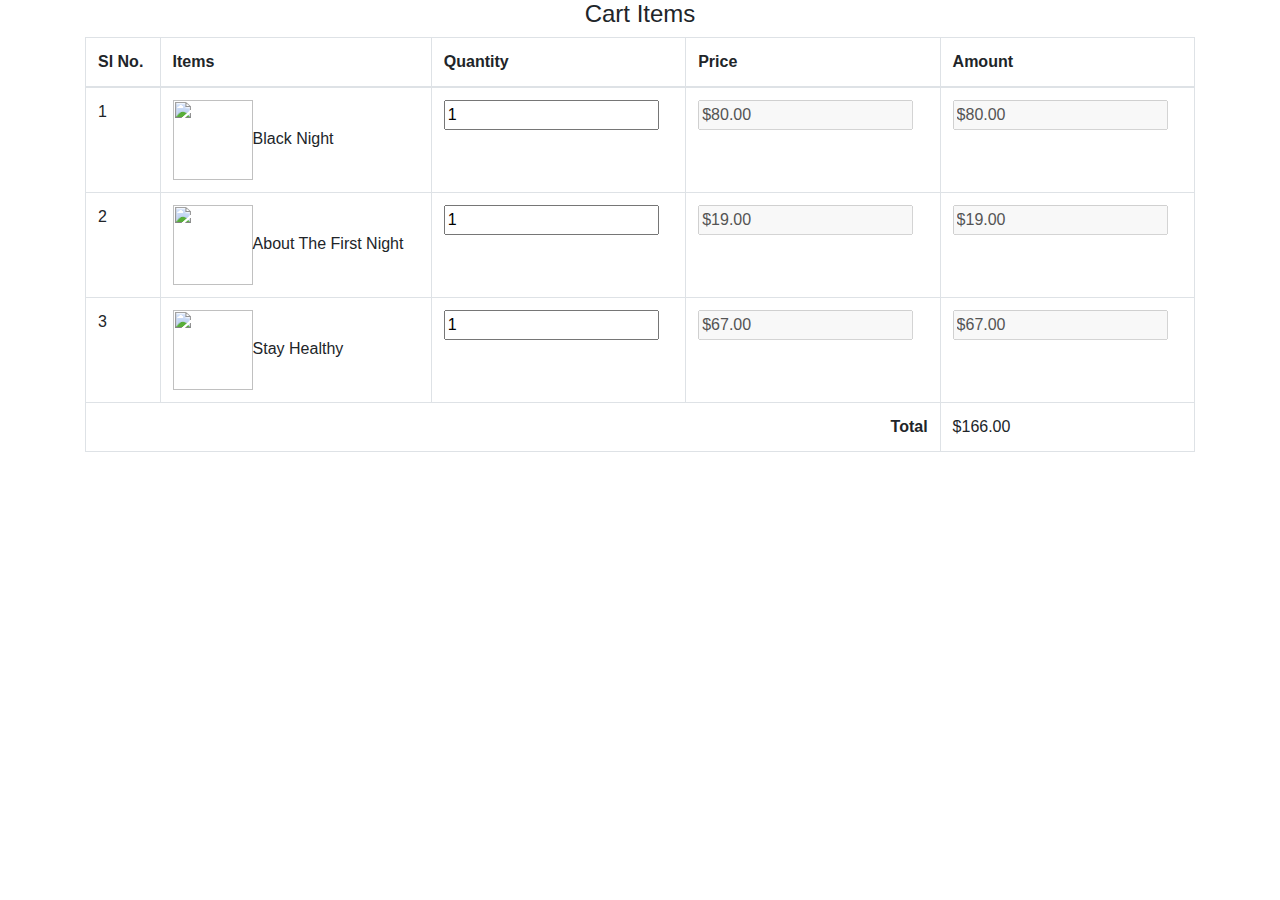
==== cart.html @ 839ceed6 "Create cart.html" ====
<!DOCTYPE html>
<html lang="en">
<head>
<meta charset="UTF-8">
<meta name="viewport" content="width=device-width, initial-scale=1.0">
<meta http-equiv="X-UA-Compatible" content="ie=edge">
<meta name="Description" content="Enter your description here"/>
<link rel="stylesheet" href="https://cdnjs.cloudflare.com/ajax/libs/twitter-bootstrap/4.6.0/css/bootstrap.min.css">
<link rel="stylesheet" href="https://cdnjs.cloudflare.com/ajax/libs/font-awesome/5.15.4/css/all.min.css">
<title>Cart</title>

</head>
<body>
    <div class="container">
        <h4 class="text-center m3">Cart Items</h4>
        <table class="table table-bordered">
            <thead>
                <tr>
                    <th>Sl No.</th>
                    <th>Items</th>
                    <th>Quantity</th>
                    <th>Price</th>
                    <th>Amount</th>
                </tr>
            </thead>
            <tbody>
                <tr>
                    <td>1</td>
                    <td><img src="images/book-1.png" height="80px" width="80px">Black Night</td>
                    <td><input type="number" name="qty1" id="qty1" value="1" onchange="calculateAmount(this.value,1)"></td>
                    <td><input type="text" name="price1" id="price1" value="$80.00" disabled></td>
                    <td><input type="text" name="amount1" id="amount1" value="$80.00" disabled></td>
                </tr>
                <tr>
                    <td>2</td>
                    <td><img src="images/book-2.png" height="80px" width="80px">About The First Night</td>
                    <td><input type="number" name="qty2" id="qty2" value="1" onchange="calculateAmount(this.value,2)"></td>
                    <td><input type="text" name="price2" id="price2" value="$19.00" disabled></td>
                    <td><input type="text" name="amount2" id="amount2" value="$19.00" disabled></td>
                </tr>
                <tr>
                    <td>3</td>
                    <td><img src="images/book-8.png" height="80px" width="80px">Stay Healthy</td>
                    <td><input type="number" name="qty3" id="qty3" value="1" onchange="calculateAmount(this.value,3)"></td>
                    <td><input type="text" name="price3" id="price3" value="$67.00" disabled></td>
                    <td><input type="text" name="amount3" id="amount3" value="$67.00" disabled></td>
                </tr>
                <tr>
                    <td colspan="4" class="text-right"><strong>Total</strong></td>
                    <td>$166.00</td>
                </tr>
            </tbody>
        </table>
    </div>
    <script>
        
    function calculateAmount(qty, id){
        if(qty>0){
            var price=document.getElementById('price'+id).value;
            var amount=qty*price;
            document.getElementById('amount'+id).setAttribute('value',amount);
            calculateTotal();
        }else{
            document.getElementById('qty'+id).value="1";
            alert('Quantity could not be 0');
        }
    }
    function calculateTotal(){
        var total=0;
        for(var i=1;i<=3; i++){
            total+=parseInt(document.getElementById('amount'+i).value);
            document.getElementById('tot').innerHTML=total;
        }
    }
    calculateTotal();
    </script>
<script src="https://cdnjs.cloudflare.com/ajax/libs/jquery/3.5.1/jquery.min.js"></script>
<script src="https://cdnjs.cloudflare.com/ajax/libs/popper.js/1.16.1/umd/popper.min.js"></script>
<script src="https://cdnjs.cloudflare.com/ajax/libs/twitter-bootstrap/4.6.0/js/bootstrap.min.js"></script>
</body>
</html>
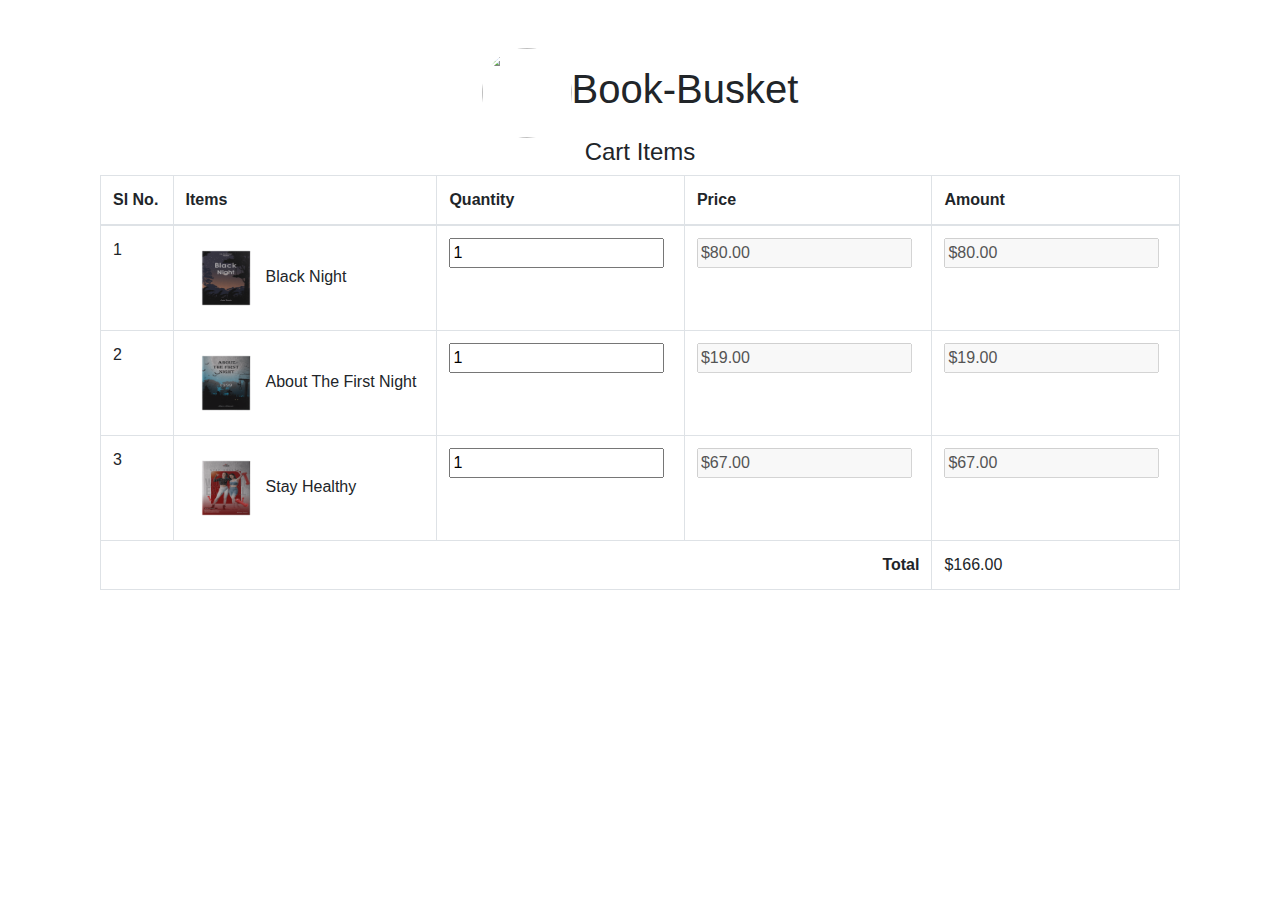
==== commit 8dbdc59a: "Update cart.html" ====
--- a/cart.html
+++ b/cart.html
@@ -11,6 +11,15 @@
 
 </head>
 <body>
+    <header class="header" data-header>
+        <div class="header-top">
+          <div class="container">
+            <div class="page_name" style="display: flex; justify-content: center; align-items: center; margin-top: 3rem;">
+              <img src="https://th.bing.com/th/id/OIP.XsHV5oMAY1He6Y_0kh_2ywAAAA?rs=1&pid=ImgDetMain" height="90px" width="90px" style="border-radius: 50%;">
+              <h1 style="text-align: center;">Book-Busket</h1>
+            </div>
+      
+
     <div class="container">
         <h4 class="text-center m3">Cart Items</h4>
         <table class="table table-bordered">
